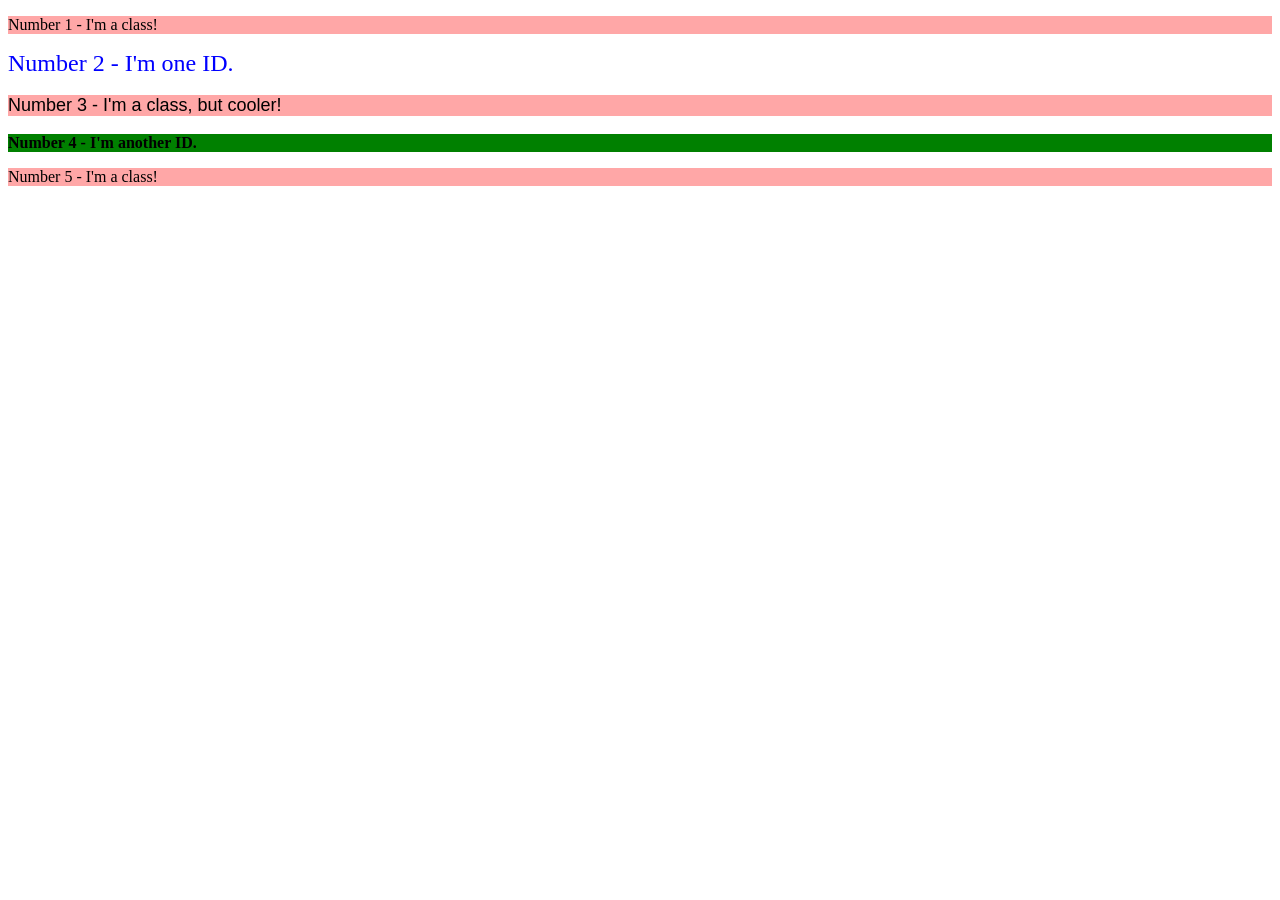
==== foundations/intro-to-css/02-class-id-selectors/index.html @ c644683f "完成了练习二，也即: "002-class-id-selectors"" ====
<!DOCTYPE html>
<html lang="en">
  <head>
    <meta charset="UTF-8">
    <meta http-equiv="X-UA-Compatible" content="IE=edge">
    <meta name="viewport" content="width=device-width, initial-scale=1.0">
    <title>Class and ID Selectors</title>
    <link rel="stylesheet" href="style.css">
  </head>
  <body>
    <p class="first">Number 1 - I'm a class!</p>
    <div id="second">Number 2 - I'm one ID.</div>
    <p class="third">Number 3 - I'm a class, but cooler!</p>
    <div id="forth">Number 4 - I'm another ID.</div>
    <p class="first">Number 5 - I'm a class!</p>
  </body>
</html>
---- foundations/intro-to-css/02-class-id-selectors/style.css ----
.first {
    background-color: rgb(255,167,167);
}

#second {
    font-size: 24px;
    color: blue;
}

.third {
    background-color: rgb(255,167,167);
    font-family:'Lucida Sans', 'Lucida Sans Regular', 'Lucida Grande', 'Lucida Sans Unicode', Geneva, Verdana, sans-serif;
    font-size: 18px;
}

.forth2 {
    font-size: 24px;
}

#forth {
    background-color: green;
    font-weight: bold;
}
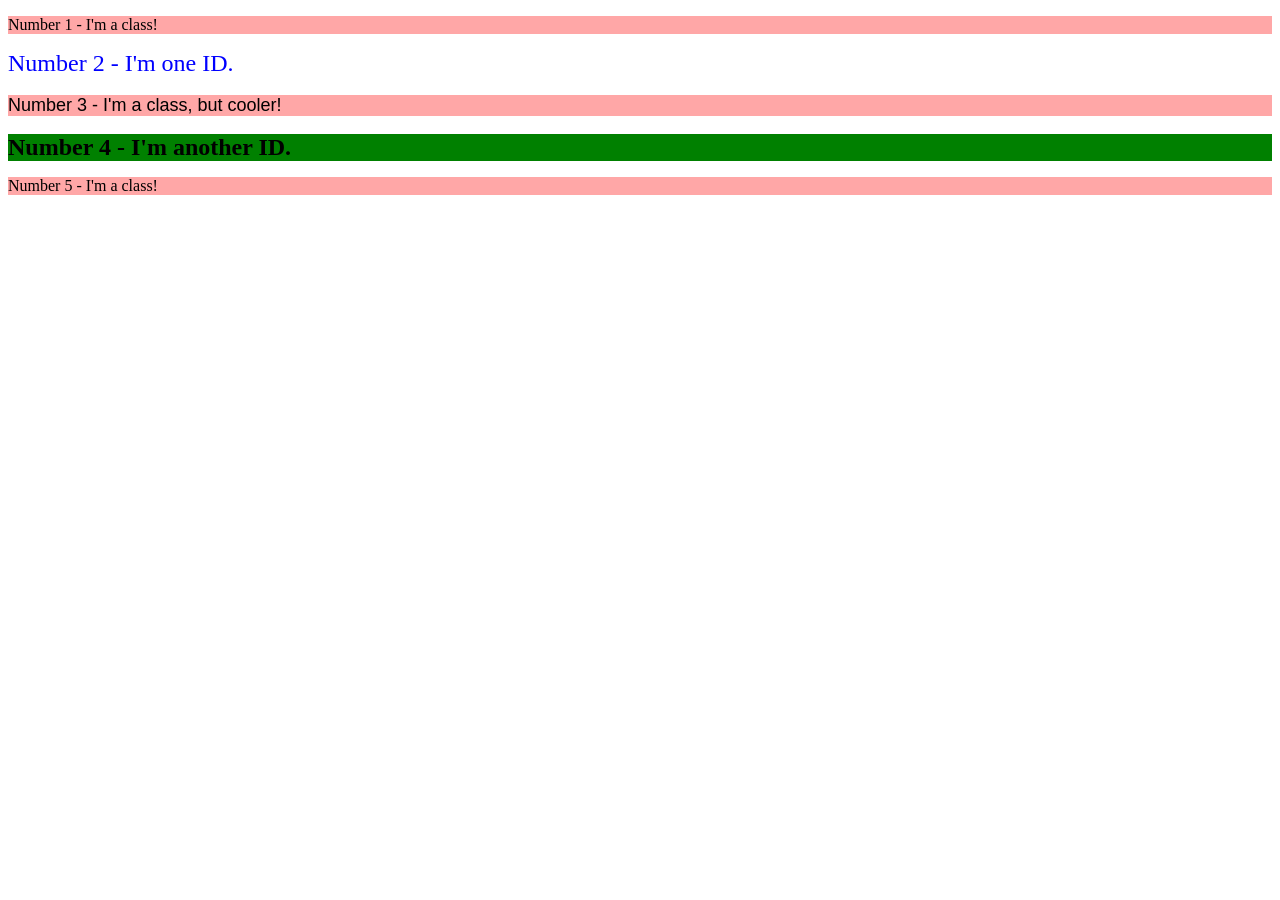
==== commit a4ac8d22: "完成了练习三，也即: "003-grouping-selectors"" ====
--- a/foundations/intro-to-css/02-class-id-selectors/index.html
+++ b/foundations/intro-to-css/02-class-id-selectors/index.html
@@ -11,7 +11,7 @@
     <p class="first">Number 1 - I'm a class!</p>
     <div id="second">Number 2 - I'm one ID.</div>
     <p class="third">Number 3 - I'm a class, but cooler!</p>
-    <div id="forth">Number 4 - I'm another ID.</div>
+    <div id="forth" class="forth2">Number 4 - I'm another ID.</div>
     <p class="first">Number 5 - I'm a class!</p>
   </body>
 </html>
